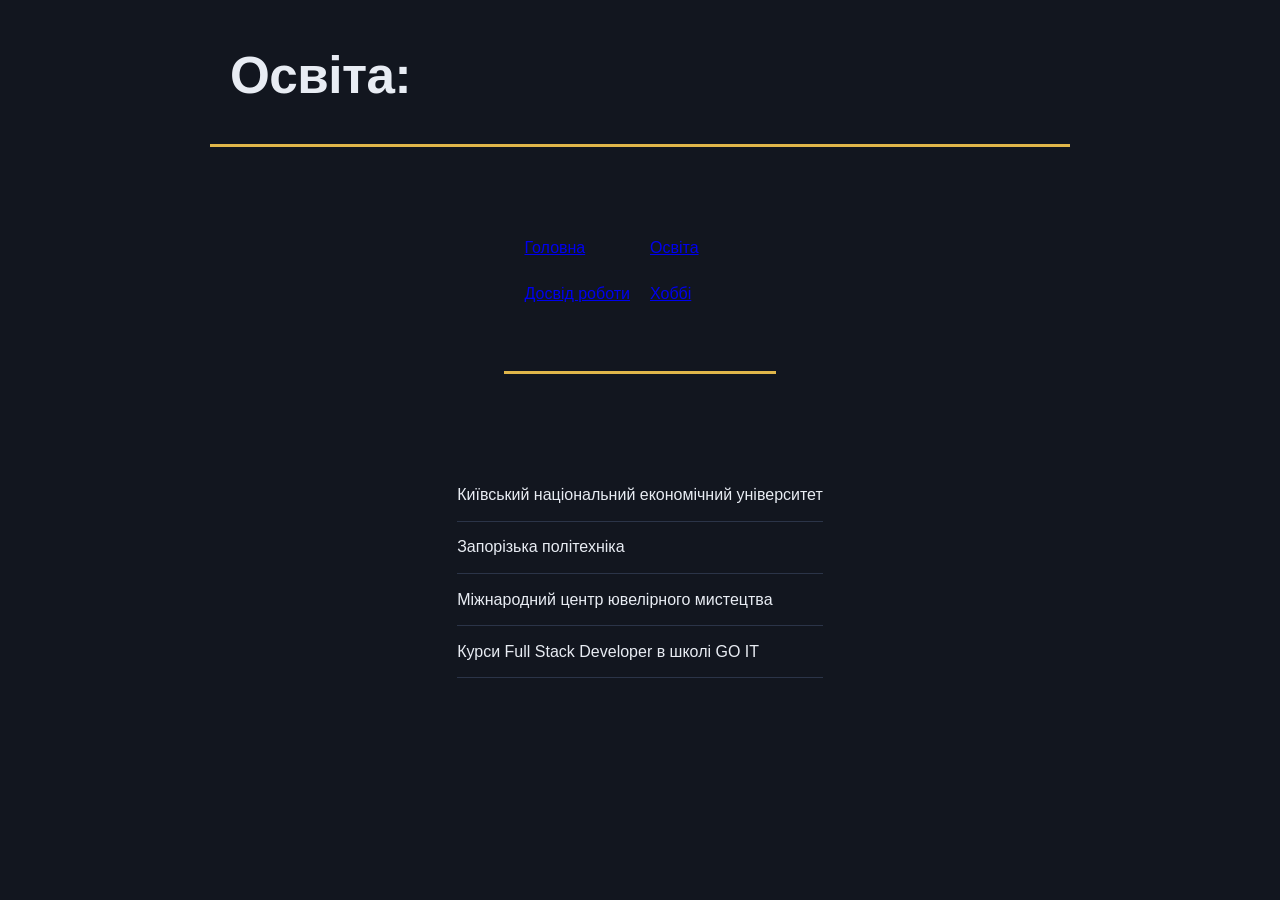
==== pages/education.html @ c0144951 "added pages and info" ====
<!doctype html>
<html lang="uk">
  <head>
    <meta charset="UTF-8" />
    <meta name="viewport" content="width=device-width, initial-scale=1.0" />
    <link rel="stylesheet" href="../style/style.css" />
    <title>Education</title>
  </head>
  <body>
    <header class="header container">
      <h1>Освіта:</h1>
    </header>
    <main class="main">
      <section class="menu">
        <a href="../index.html">Головна</a>
        <a href="education.html">Освіта</a>
        <a href="experience.html">Досвід роботи</a>
        <a href="hobby.html">Хоббі</a>
      </section>
      <section class="education">
        <ul class="education__list">
          <li>Київський національний економічний університет</li>
          <li>Запорізька політехніка</li>
          <li>Міжнародний центр ювелірного мистецтва</li>
          <li>Курси Full Stack Developer в школі GO IT</li>
        </ul>
      </section>
    </main>
  </body>
</html>
---- style/style.css ----
:root {
  --bg: #12161f;
  --surface: #1a2030;
  --ink: #e8ecf3;
  --muted: #9aa5b8;
  --line: #2b3448;
  --accent: #e0b64a;
  --accent-soft: #2a2616;
}
*,
*::before,
*::after {
  box-sizing: border-box;
}
body {
  margin: 0;
  background: var(--bg);
  color: var(--ink);
  font:
    400 1rem/1.6 "Onest",
    "Segoe UI",
    sans-serif;
  max-width: 100%;
}
main {
  display: grid;
  grid-template-columns: 1.3fr 1fr;
  gap: 3rem;
  margin-top: 2.5rem;
}
section {
  max-width: 860px;
  margin: 0 auto;
  padding: 3rem 1.25rem 4rem;
}
.container {
  max-width: 860px;
  margin: 0 auto;
  padding: 3rem 1.25rem 4rem;
}
.header {
  padding-bottom: 2rem;
  border-bottom: 3px solid var(--accent);
}
.main__info {
  display: flex;
  align-items: center;
  gap: 1rem;
}
h1 {
  margin: 0 0 0.5rem;
  font:
    700 clamp(1.9rem, 6vw, 3.2rem)/1.1 "Unbounded",
    "Onest",
    sans-serif;
  letter-spacing: -0.01em;
  overflow-wrap: anywhere;
}
h2 {
  margin: 0 0 1.25rem;
  font:
    600 1.15rem/1.3 "Unbounded",
    "Onest",
    sans-serif;
}
.info {
  margin: 1.25rem 0 0;
  padding: 0;
  list-style: none;
  display: flex;
  flex-wrap: wrap;
  gap: 0.5rem 1.5rem;
  color: var(--muted);
}
.info li {
  white-space: nowrap;
}
.info a {
  text-decoration: none;
  color: var(--ink);
}
.education__list {
  margin: 0;
  padding: 0;
  list-style: none;
}
.education__list li {
  padding: 0.8rem 0;
  border-bottom: 1px solid var(--line);
}
.experience {
  position: relative;
  padding: 0 0 1.4rem 1.4rem;
  border-left: 2px solid var(--line);
}
.experience__list li {
  list-style-type: none;
}
.experience__list h3 {
  margin: 0;
  font-size: 1.05rem;
  font-weight: 600;
}
.experience__list p {
  margin: 0.15rem 0 0;
  color: var(--muted);
}
.about {
  grid-column: 1 / -1;
  display: grid;
  gap: 1.25rem;
  grid-template-columns: 1fr 1fr;
}
.card {
  background: var(--surface);
  border: 1px solid var(--line);
  border-radius: 10px;
  padding: 1.4rem 1.5rem;
}
.card.strong {
  border-top: 4px solid var(--accent);
}
.card.weak {
  background: var(--accent-soft);
  border-color: transparent;
}
.card h3 {
  margin-bottom: 0.6rem;
}
.main {
  display: grid;
  grid-template-columns: 1fr;
  grid-column: 1 / -1;
}
.menu {
  grid-column: 1 / -1;
  display: grid;
  gap: 1.25rem;
  grid-template-columns: 1fr 1fr;
  border-bottom: 3px solid var(--accent);
}
form {
  grid-column: 1 / -1;
  display: grid;
  gap: 1.25rem;
  grid-template-columns: 1fr 1fr;
}
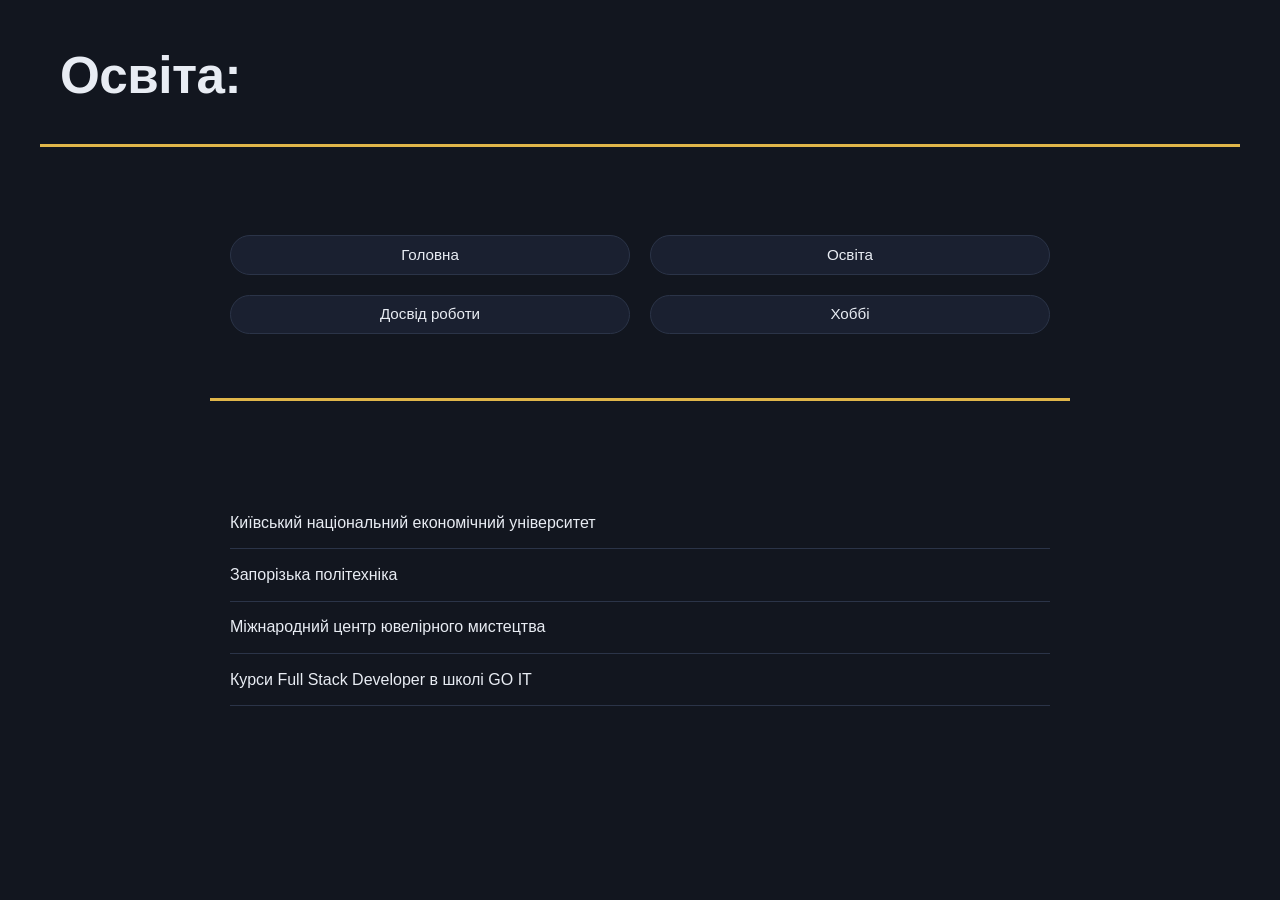
==== commit eb6eebb1: "added new blocks and styles" ====
--- a/pages/education.html
+++ b/pages/education.html
@@ -8,14 +8,14 @@
   </head>
   <body>
     <header class="header container">
-      <h1>Освіта:</h1>
+      <h1 class="header__info">Освіта:</h1>
     </header>
     <main class="main">
       <section class="menu">
-        <a href="../index.html">Головна</a>
-        <a href="education.html">Освіта</a>
-        <a href="experience.html">Досвід роботи</a>
-        <a href="hobby.html">Хоббі</a>
+        <a href="../index.html" class="menu__link">Головна</a>
+        <a href="education.html" class="menu__link">Освіта</a>
+        <a href="experience.html" class="menu__link">Досвід роботи</a>
+        <a href="hobby.html" class="menu__link">Хоббі</a>
       </section>
       <section class="education">
         <ul class="education__list">
--- a/style/style.css
+++ b/style/style.css
@@ -6,11 +6,23 @@
   --line: #2b3448;
   --accent: #e0b64a;
   --accent-soft: #2a2616;
+  --link: #e8ecf3;
+  --link-hover: #e0b64a;
+  --link-visited: #c9bb8f;
+  --radius: 10px;
+  --font-body: "Onest", "Segoe UI", sans-serif;
+  --font-head: "Unbounded", "Onest", sans-serif;
 }
 *,
 *::before,
 *::after {
   box-sizing: border-box;
+}
+h1,
+h2,
+h3 {
+  margin: 0;
+  line-height: 1.3;
 }
 body {
   margin: 0;
@@ -32,22 +44,41 @@
   max-width: 860px;
   margin: 0 auto;
   padding: 3rem 1.25rem 4rem;
+  width: 100%;
 }
 .container {
-  max-width: 860px;
+  max-width: 1200px;
   margin: 0 auto;
   padding: 3rem 1.25rem 4rem;
+  box-sizing: border-box;
 }
 .header {
   padding-bottom: 2rem;
   border-bottom: 3px solid var(--accent);
+}
+.menu__link {
+  padding: 0.6rem 1.2rem;
+  border: 1px solid var(--line);
+  border-radius: 999px;
+  background: var(--surface);
+  color: var(--link);
+  font: 500 0.95rem/1.2 var(--font-body);
+  text-align: center;
+  text-decoration: none;
+  transition:
+    border-color 0.2s,
+    color 0.2s,
+    background-color 0.2s;
+}
+.menu__link:visited {
+  color: var(--link-visited);
 }
 .main__info {
   display: flex;
   align-items: center;
   gap: 1rem;
 }
-h1 {
+.header__info {
   margin: 0 0 0.5rem;
   font:
     700 clamp(1.9rem, 6vw, 3.2rem)/1.1 "Unbounded",
@@ -56,12 +87,15 @@
   letter-spacing: -0.01em;
   overflow-wrap: anywhere;
 }
-h2 {
-  margin: 0 0 1.25rem;
-  font:
-    600 1.15rem/1.3 "Unbounded",
-    "Onest",
-    sans-serif;
+.title {
+  margin-bottom: 1.25rem;
+  font: 600 1.15rem/1.3 var(--font-head);
+  text-align: left;
+}
+.card__title {
+  margin-bottom: 0.6rem;
+  font: 600 1.05rem/1.3 var(--font-body);
+  text-align: left;
 }
 .info {
   margin: 1.25rem 0 0;
@@ -145,3 +179,78 @@
   gap: 1.25rem;
   grid-template-columns: 1fr 1fr;
 }
+.gallery {
+  display: grid;
+  grid-template-columns: repeat(3, minmax(0, 1fr));
+  gap: 1.25rem;
+  align-items: start;
+}
+.gallery__item {
+  margin: 0;
+  overflow: hidden;
+  border: 1px solid var(--line);
+  border-radius: var(--radius);
+  background: var(--surface);
+}
+.gallery__image {
+  width: 100%;
+  height: auto;
+}
+.gallery__caption {
+  padding: 0.75rem 1rem;
+  color: var(--muted);
+  text-align: center;
+}
+input,
+textarea,
+select {
+  box-sizing: border-box;
+  width: 100%;
+  max-width: 100%;
+  padding: 8px;
+}
+.form__fieldset {
+  display: grid;
+  gap: 0.6rem;
+  min-width: 0;
+  margin: 0;
+  padding: 1.5rem;
+  border: 1px solid var(--line);
+  border-radius: var(--radius);
+}
+.form__legend {
+  padding: 0 0.5rem;
+  color: var(--accent);
+  font-weight: 600;
+}
+.form__button {
+  justify-self: start;
+  margin-top: 0.5rem;
+  padding: 0.7rem 1.6rem;
+  border: 0;
+  border-radius: var(--radius);
+  background: var(--accent);
+  color: var(--bg);
+  font: 600 1rem/1.2 var(--font-body);
+  text-align: center;
+  cursor: pointer;
+}
+.form__control {
+  width: 100%;
+  max-width: 100%;
+  padding: 0.6rem 0.8rem;
+  border: 1px solid var(--line);
+  border-radius: 8px;
+  background: var(--bg);
+  color: var(--ink);
+  font: inherit;
+}
+.form__control:focus {
+  border-color: var(--accent);
+  outline: 2px solid var(--accent);
+  outline-offset: 1px;
+}
+.form__control--area {
+  min-height: 7rem;
+  resize: vertical;
+}
